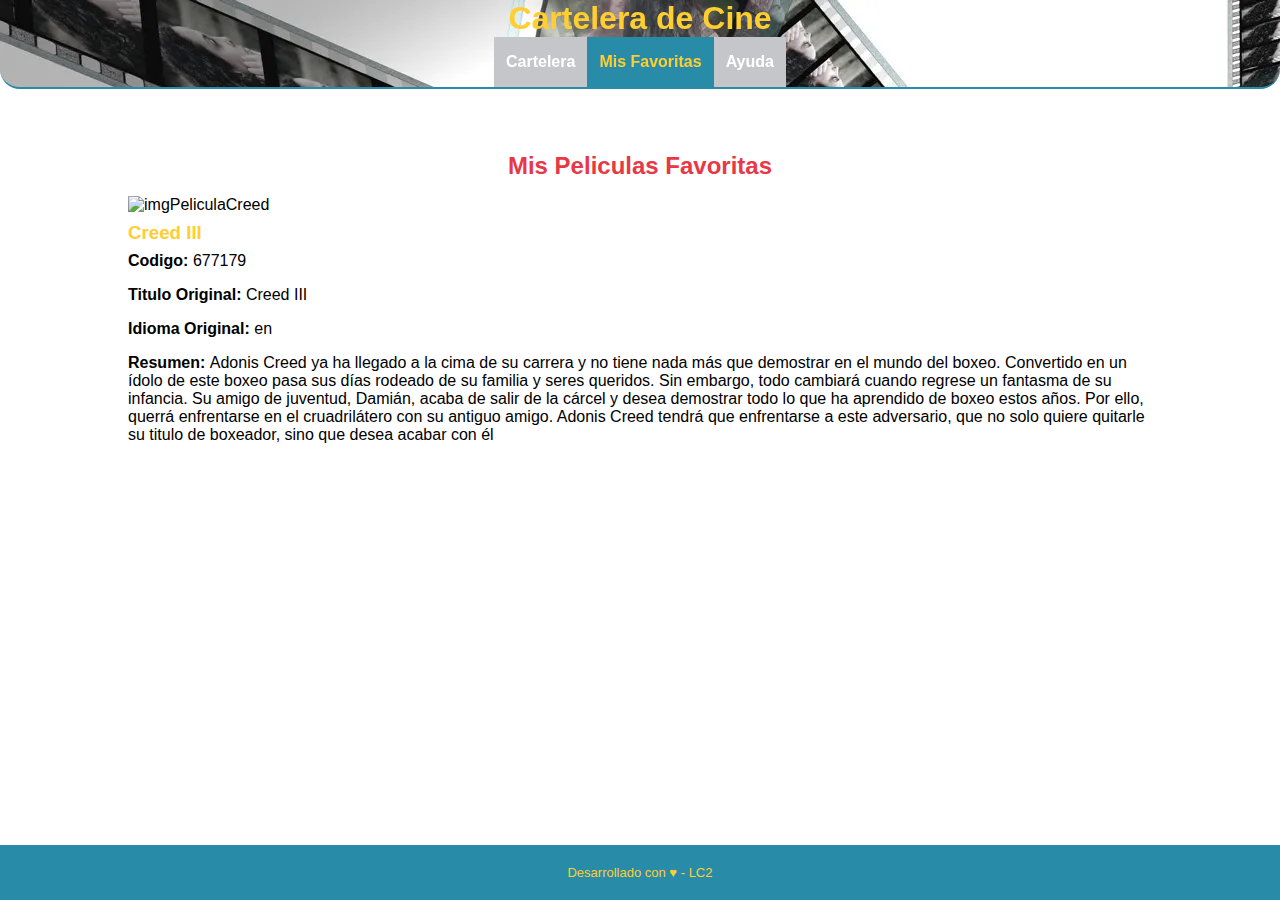
==== favorities.html @ b0a015ab "subiendo el trabajo al repositorio" ====
<!DOCTYPE html>
<html lang="es">

<head>
  <meta charset="UTF-8" />
  <meta name="viewport" content="width=device-width, initial-scale=1.0" />
  <title>TUP LC2 - TP Integrador</title>
  <!-- Estilos CSS -->
  <link rel="stylesheet" href="css/common.css" />
</head>

<body>
  <header>
    <h1>
      <!--Titulo Cabecera-->
      <span>Cartelera de Cine</span>
    </h1>
    <nav>
      <!--Menu Superior-->
      <ul>
        <li><a href="index.html">Cartelera</a></li>
        <li class="current-page"><a href="">Mis Favoritas</a></li>
        <li><a href="help.html">Ayuda</a></li>
      </ul>
    </nav>
  </header>
  <!-- Contenido principal de la página -->
  <main>
    <h2>Mis Peliculas Favoritas</h2>
    <section id="sec-favorities-list">
      <!--Sección contenido de paliculas favoritas-->
      <div class="contenedorPeliculasFavoritas" id="contenedorPeliculasFavoritas">
        <img src="https://image.tmdb.org/t/p/w500/fcFMd3HdyX7r5gtFwVnn2qr5Yhq.jpg" alt="imgPeliculaCreed">
        <h3>Creed III</h3>
        <p><b>Codigo: </b>677179</p>
        <p><b>Titulo Original: </b>Creed III</p>
        <p><b>Idioma Original: </b>en</p>
        <p><b>Resumen: </b>Adonis Creed ya ha llegado a la cima de su carrera y no tiene nada más que demostrar en el
          mundo del boxeo. Convertido en un ídolo de este boxeo pasa sus días rodeado de su familia y seres queridos.
          Sin embargo, todo cambiará cuando regrese un fantasma de su infancia. Su amigo de juventud, Damián, acaba de
          salir de la cárcel y desea demostrar todo lo que ha aprendido de boxeo estos años. Por ello, querrá
          enfrentarse en el cruadrilátero con su antiguo amigo. Adonis Creed tendrá que enfrentarse a este adversario,
          que no solo quiere quitarle su titulo de boxeador, sino que desea acabar con él</p>
      </div>
      </div>
    </section>
  </main>
  <footer>
    <p>Desarrollado con ♥ - LC2</p>
  </footer>

</body>

</html>
---- css/common.css ----
* {
  box-sizing: border-box;
  margin: 0;
  padding: 0;
  font-family: "Lucida Sans", "Lucida Sans Regular", "Lucida Grande","Lucida Sans Unicode", "Geneva", Verdana, sans-serif;
}
:root {
  /* Declaro variables CSS con colores principales */
  --color-theme: #FFCE30;
  --color-active: #288BA8;
  --color-back-active: #746AB0;
  --color-back-inactive: #c4c6c9;
  --color-titulos: #E83845;
  --color-texto-blanco: #FFF;
  --color-gradient: linear-gradient(
    to right,
    var(--color-theme),
    var(--color-back-active)
  );
}
body {
  height: 100%;
  width: 100%;
}
ul {
  list-style: none;
  padding: 0;
  margin: 0;
}
button,
a {
  user-select: none;
  -webkit-user-select: none;
}
header {
  position: fixed;
  top: 0;
  width: 100%;
  background-image: url('../img/FondoCine6.webp');
  border-radius: 0 0% 20px 20px ;
  border-bottom: 2px solid var(--color-active);
}
nav > ul {
  display: flex;
  justify-content: space-between;
  justify-content: center;
}
nav li {
  flex: 0 0 auto;
}
nav li a {
  display: block;
  padding: 16px 12px;
  text-align: center;
  text-decoration: none;
  font-size: 1em;
  font-weight: bold;
  color: var(--color-texto-blanco);
  background-color: var(--color-back-inactive);
}
nav li.current-page a {
  color: var(--color-theme);
  background-color: var(--color-active);
  pointer-events: none;
}
main {
  margin-top: 120px;
  overflow: auto;
  padding: 16px;
  padding-bottom: 60px;
  height: calc(100% - 120px);
  width: 100%;
}
h1 {
  text-align: center;
  margin: 0;
  color: var(--color-theme);
}
h1 > img {
  width: 70px;
  vertical-align: middle;
  padding: 10px;
}
h2 {
  color: var(--color-titulos);
  margin: 16px 0;
  text-align: center;
}
h3 {
  color: var(--color-theme);
  margin: 8px 0;
}
main section {
  display: flex;
  justify-content: space-around;
}
footer {
  position: fixed;
  bottom: 0px;
  background-color: var(--color-active);
  width: 100%;
  text-align: center;
  padding-top: 10px;
  padding-bottom: 10px;
}
footer p {
  font-size: small;
  color: var(--color-theme);
}
main p {
  margin-bottom: 16px;
}
/* Media Query: Estilos a aplicar sólo en pantallas mayores a 400px */
@media (min-width: 400px) {
  main {
    padding-left: 10%;
    padding-right: 10%;
  }
  footer {
    padding-top: 20px;
    padding-bottom: 20px;
  }
}

.loader {
  width: 60px;
  height: 60px;
 }
 
 .loader::before {
  content: "";
  box-sizing: border-box;
  position: absolute;
  width: 60px;
  height: 60px;
  border-radius: 50%;
  border-top: 2px solid #8900FF;
  border-right: 2px solid transparent;
  animation: spinner8217 0.8s linear infinite;
 }
 
 @keyframes spinner8217 {
  to {
   transform: rotate(360deg);
  }
 }
.loader-container{
  margin: auto;
  display: flex;
  justify-content: center;
}
.display{
  display: none;
}
.msg{
  width: 50%;
  margin: 20px auto;
  padding: 15px;
  border-radius: 15px;
  color: #fff;
  font-size: 12px;
  font-weight: 200;
  text-align: center;
}
.amarillo{
  background-color: #ffc107;
}
.rojo{
  background-color:#dc3545;
}
.verde{
  background-color:#28a745 ;
}
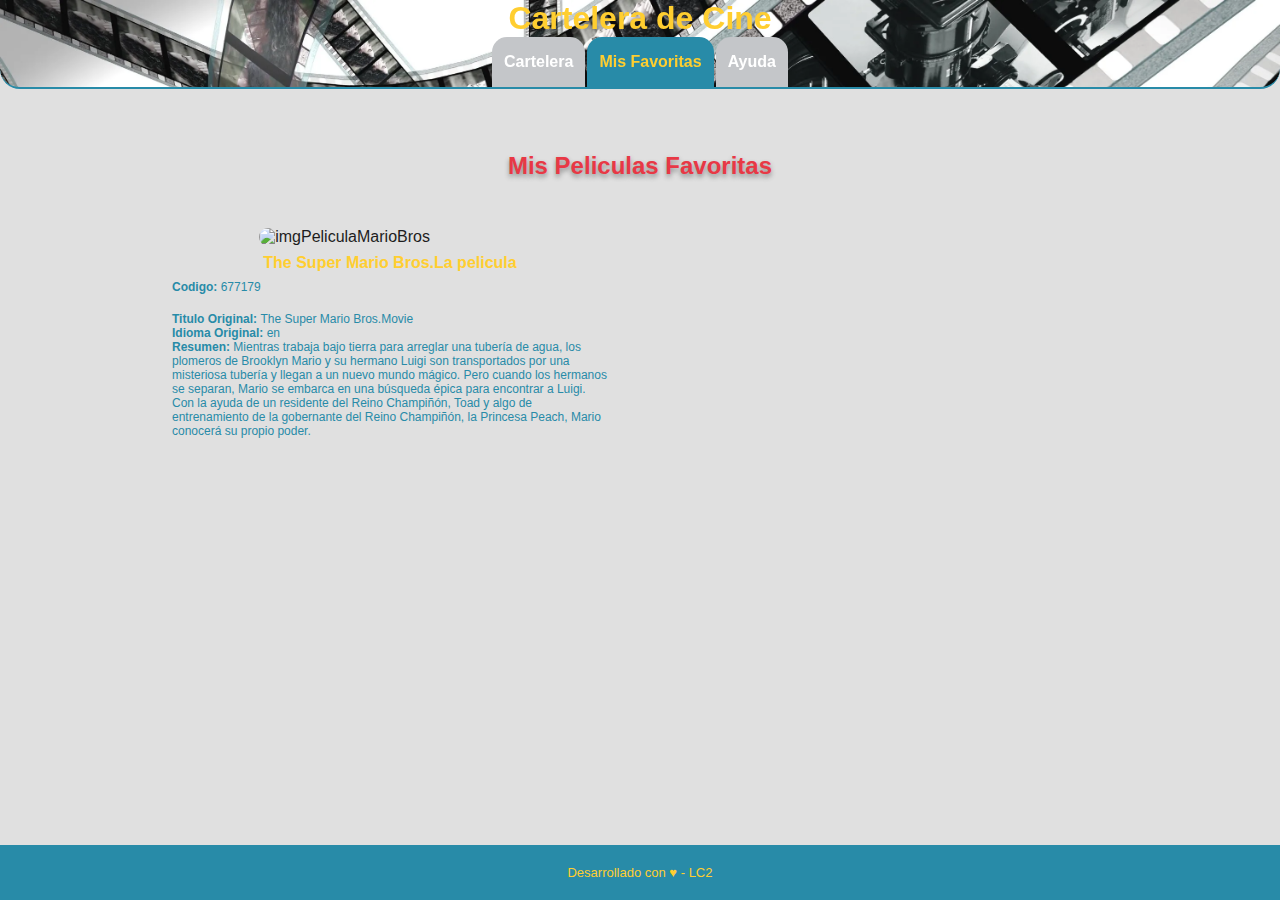
==== commit e75a7d43: "Termine la seccion Favorities" ====
--- a/favorities.html
+++ b/favorities.html
@@ -7,6 +7,7 @@
   <title>TUP LC2 - TP Integrador</title>
   <!-- Estilos CSS -->
   <link rel="stylesheet" href="css/common.css" />
+  <link rel="stylesheet" href="/css/pages/favorities.css" />
 </head>
 
 <body>
@@ -26,22 +27,20 @@
   </header>
   <!-- Contenido principal de la página -->
   <main>
-    <h2>Mis Peliculas Favoritas</h2>
+    <h2 class="sec-IntroFav">Mis Peliculas Favoritas</h2>
     <section id="sec-favorities-list">
+
       <!--Sección contenido de paliculas favoritas-->
       <div class="contenedorPeliculasFavoritas" id="contenedorPeliculasFavoritas">
-        <img src="https://image.tmdb.org/t/p/w500/fcFMd3HdyX7r5gtFwVnn2qr5Yhq.jpg" alt="imgPeliculaCreed">
-        <h3>Creed III</h3>
-        <p><b>Codigo: </b>677179</p>
-        <p><b>Titulo Original: </b>Creed III</p>
-        <p><b>Idioma Original: </b>en</p>
-        <p><b>Resumen: </b>Adonis Creed ya ha llegado a la cima de su carrera y no tiene nada más que demostrar en el
-          mundo del boxeo. Convertido en un ídolo de este boxeo pasa sus días rodeado de su familia y seres queridos.
-          Sin embargo, todo cambiará cuando regrese un fantasma de su infancia. Su amigo de juventud, Damián, acaba de
-          salir de la cárcel y desea demostrar todo lo que ha aprendido de boxeo estos años. Por ello, querrá
-          enfrentarse en el cruadrilátero con su antiguo amigo. Adonis Creed tendrá que enfrentarse a este adversario,
-          que no solo quiere quitarle su titulo de boxeador, sino que desea acabar con él</p>
-      </div>
+        <img src="https://www.themoviedb.org/t/p/w600_and_h900_bestv2/qNBAXBIQlnOThrVvA6mA2B5ggV6.jpg" alt="imgPeliculaMarioBros">
+        <h3>The Super Mario Bros.La pelicula</h3>  
+        <div class="contenedorText">  
+          <p><b>Codigo: </b>677179</p><br>
+          <p><b>Titulo Original: </b>The Super Mario Bros.Movie</p>
+          <p><b>Idioma Original: </b>en</p>
+          <p><b>Resumen: </b>Mientras trabaja bajo tierra para arreglar una tubería de agua, los plomeros de Brooklyn Mario y su hermano Luigi son transportados por una misteriosa tubería y llegan a un nuevo mundo mágico. Pero cuando los hermanos se separan, Mario se embarca en una búsqueda épica para encontrar a Luigi. Con la ayuda de un residente del Reino Champiñón, Toad y algo de entrenamiento de la gobernante del Reino Champiñón, la Princesa Peach, Mario conocerá su propio poder.</p>
+        </div>      
+
       </div>
     </section>
   </main>
--- a/css/common.css
+++ b/css/common.css
@@ -2,8 +2,10 @@
   box-sizing: border-box;
   margin: 0;
   padding: 0;
-  font-family: "Lucida Sans", "Lucida Sans Regular", "Lucida Grande","Lucida Sans Unicode", "Geneva", Verdana, sans-serif;
+  font-family: 'Montserrat', sans-serif;
+
 }
+
 :root {
   /* Declaro variables CSS con colores principales */
   --color-theme: #FFCE30;
@@ -12,42 +14,52 @@
   --color-back-inactive: #c4c6c9;
   --color-titulos: #E83845;
   --color-texto-blanco: #FFF;
-  --color-gradient: linear-gradient(
-    to right,
-    var(--color-theme),
-    var(--color-back-active)
-  );
+  --color-gradient: linear-gradient(to right,
+      var(--color-theme),
+      var(--color-back-active));
 }
+
 body {
   height: 100%;
   width: 100%;
+  background-color: #e0e0e0;
+  color: #1d1d1d;
 }
+
 ul {
   list-style: none;
   padding: 0;
   margin: 0;
 }
+
 button,
 a {
   user-select: none;
   -webkit-user-select: none;
 }
+
 header {
   position: fixed;
   top: 0;
   width: 100%;
   background-image: url('../img/FondoCine6.webp');
-  border-radius: 0 0% 20px 20px ;
+  background-repeat: no-repeat;
+  background-size: cover;
+  border-radius: 0 0% 20px 20px;
   border-bottom: 2px solid var(--color-active);
 }
-nav > ul {
+
+nav>ul {
   display: flex;
   justify-content: space-between;
   justify-content: center;
+  margin: 0 1px;
 }
+
 nav li {
   flex: 0 0 auto;
 }
+
 nav li a {
   display: block;
   padding: 16px 12px;
@@ -57,12 +69,16 @@
   font-weight: bold;
   color: var(--color-texto-blanco);
   background-color: var(--color-back-inactive);
+  border-radius: 15px 15px 0 0;
+  margin: 0 1px;
 }
+
 nav li.current-page a {
   color: var(--color-theme);
   background-color: var(--color-active);
   pointer-events: none;
 }
+
 main {
   margin-top: 120px;
   overflow: auto;
@@ -70,30 +86,26 @@
   padding-bottom: 60px;
   height: calc(100% - 120px);
   width: 100%;
+
 }
+
+main section {
+  display: flex;
+  justify-content: space-around;
+}
+
 h1 {
   text-align: center;
   margin: 0;
   color: var(--color-theme);
 }
-h1 > img {
+
+h1>img {
   width: 70px;
   vertical-align: middle;
   padding: 10px;
 }
-h2 {
-  color: var(--color-titulos);
-  margin: 16px 0;
-  text-align: center;
-}
-h3 {
-  color: var(--color-theme);
-  margin: 8px 0;
-}
-main section {
-  display: flex;
-  justify-content: space-around;
-}
+
 footer {
   position: fixed;
   bottom: 0px;
@@ -103,19 +115,23 @@
   padding-top: 10px;
   padding-bottom: 10px;
 }
+
 footer p {
   font-size: small;
   color: var(--color-theme);
 }
+
 main p {
   margin-bottom: 16px;
 }
+
 /* Media Query: Estilos a aplicar sólo en pantallas mayores a 400px */
 @media (min-width: 400px) {
   main {
     padding-left: 10%;
     padding-right: 10%;
   }
+
   footer {
     padding-top: 20px;
     padding-bottom: 20px;
@@ -125,9 +141,9 @@
 .loader {
   width: 60px;
   height: 60px;
- }
- 
- .loader::before {
+}
+
+.loader::before {
   content: "";
   box-sizing: border-box;
   position: absolute;
@@ -137,37 +153,20 @@
   border-top: 2px solid #8900FF;
   border-right: 2px solid transparent;
   animation: spinner8217 0.8s linear infinite;
- }
- 
- @keyframes spinner8217 {
+}
+
+@keyframes spinner8217 {
   to {
-   transform: rotate(360deg);
+    transform: rotate(360deg);
   }
- }
-.loader-container{
+}
+
+.loader-container {
   margin: auto;
   display: flex;
   justify-content: center;
 }
-.display{
+
+.display {
   display: none;
-}
-.msg{
-  width: 50%;
-  margin: 20px auto;
-  padding: 15px;
-  border-radius: 15px;
-  color: #fff;
-  font-size: 12px;
-  font-weight: 200;
-  text-align: center;
-}
-.amarillo{
-  background-color: #ffc107;
-}
-.rojo{
-  background-color:#dc3545;
-}
-.verde{
-  background-color:#28a745 ;
 }--- a/css/pages/favorities.css
+++ b/css/pages/favorities.css
@@ -0,0 +1,56 @@
+
+.sec-IntroFav {
+    color: var(--color-titulos);
+    margin: 16px 0;
+    text-align: center;
+    text-shadow: 0px 3px 5px #898989;
+}
+
+
+#sec_peliculas {
+    max-width: 1000px;
+    width: 100%;
+    margin: 0 auto;
+}
+
+
+#sec-favorities-list{
+    display: grid;
+    grid-template-columns: repeat(2, 1fr);
+    max-width: 1000px;
+    width: 100%;
+    margin: 0 auto;
+}
+
+.contenedorPeliculasFavoritas {
+    margin: 2rem;
+    display: flex;
+    flex-direction: column;
+    align-items: center;
+}
+
+#sec-favorities-list img {
+    width: 60%;
+    margin-bottom: 10ps;
+    border-radius: 15px;
+}
+
+.contenedorText{
+    display: flex;
+    flex-direction: column  ;
+}
+
+#sec-favorities-list h3{
+    font-size: 16px;
+    font-weight: 600;
+    color: var(--color-theme);
+    margin: 8px 0;
+
+}
+
+#sec-favorities-list p {
+    font-size: 12px;
+    font-family: 'Gill Sans', 'Gill Sans MT', Calibri, 'Trebuchet MS', sans-serif;
+    margin: 0;
+    color: #288BA8;
+}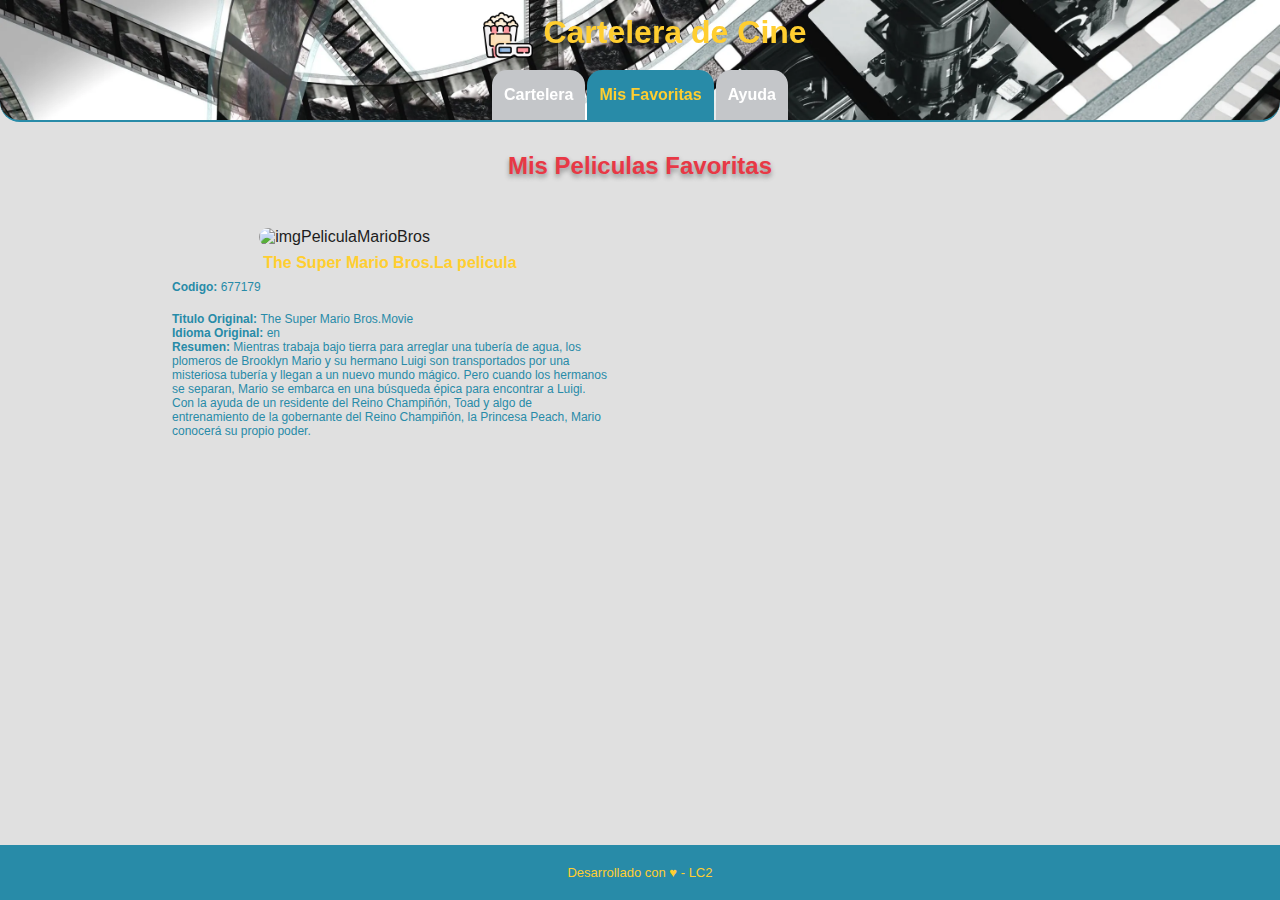
==== commit 062bfd5c: "Corregi lo que me faltaba" ====
--- a/favorities.html
+++ b/favorities.html
@@ -8,13 +8,14 @@
   <!-- Estilos CSS -->
   <link rel="stylesheet" href="css/common.css" />
   <link rel="stylesheet" href="/css/pages/favorities.css" />
+  <link rel="shortcut icon" href="/img/cinema_popcorn.ico">
 </head>
 
 <body>
   <header>
     <h1>
       <!--Titulo Cabecera-->
-      <span>Cartelera de Cine</span>
+      <img src="/img/IconoCine.png"><span>Cartelera de Cine</span>
     </h1>
     <nav>
       <!--Menu Superior-->
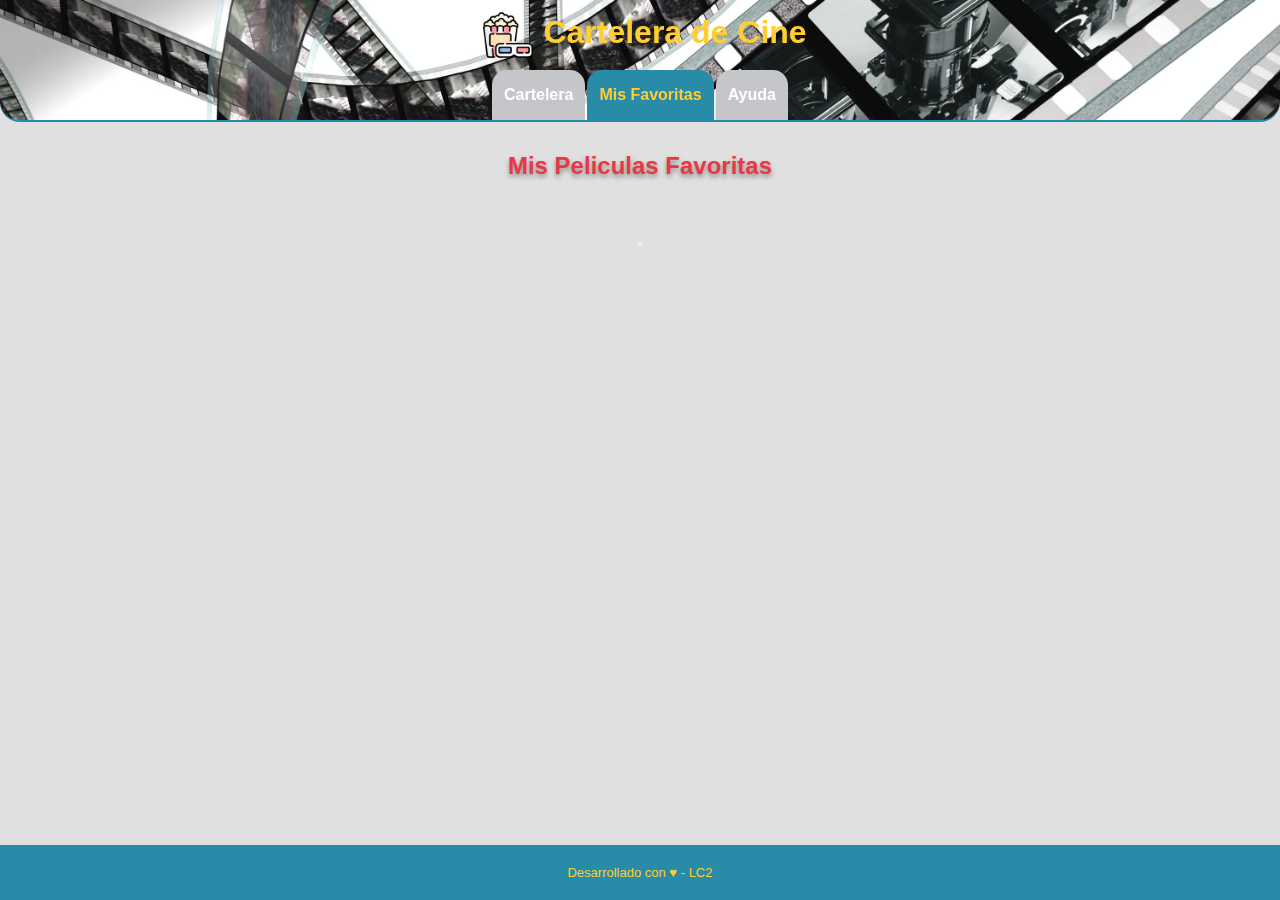
==== commit 72415ec3: "Agrege funcionalidad a los mensajes y tambien cambie un poco el css para los mismos y para la seccio" ====
--- a/favorities.html
+++ b/favorities.html
@@ -6,9 +6,9 @@
   <meta name="viewport" content="width=device-width, initial-scale=1.0" />
   <title>TUP LC2 - TP Integrador</title>
   <!-- Estilos CSS -->
-  <link rel="stylesheet" href="css/common.css" />
-  <link rel="stylesheet" href="/css/pages/favorities.css" />
-  <link rel="shortcut icon" href="/img/cinema_popcorn.ico">
+  <link rel="stylesheet" href="css/common.css"/>
+  <link rel="stylesheet" href="css/pages/favorities.css"/>
+  <link rel="shortcut icon" href="img/cinema_popcorn.ico">
 </head>
 
 <body>
@@ -29,19 +29,15 @@
   <!-- Contenido principal de la página -->
   <main>
     <h2 class="sec-IntroFav">Mis Peliculas Favoritas</h2>
-    <section id="sec-favorities-list">
-
-      <!--Sección contenido de paliculas favoritas-->
-      <div class="contenedorPeliculasFavoritas" id="contenedorPeliculasFavoritas">
-        <img src="https://www.themoviedb.org/t/p/w600_and_h900_bestv2/qNBAXBIQlnOThrVvA6mA2B5ggV6.jpg" alt="imgPeliculaMarioBros">
-        <h3>The Super Mario Bros.La pelicula</h3>  
-        <div class="contenedorText">  
-          <p><b>Codigo: </b>677179</p><br>
-          <p><b>Titulo Original: </b>The Super Mario Bros.Movie</p>
-          <p><b>Idioma Original: </b>en</p>
-          <p><b>Resumen: </b>Mientras trabaja bajo tierra para arreglar una tubería de agua, los plomeros de Brooklyn Mario y su hermano Luigi son transportados por una misteriosa tubería y llegan a un nuevo mundo mágico. Pero cuando los hermanos se separan, Mario se embarca en una búsqueda épica para encontrar a Luigi. Con la ayuda de un residente del Reino Champiñón, Toad y algo de entrenamiento de la gobernante del Reino Champiñón, la Princesa Peach, Mario conocerá su propio poder.</p>
-        </div>      
-
+    <section id="sec_peliculas"> 
+      <div class="contenedorPeliculas" id="content-pelicula">
+        <img src="" alt="">
+        <h3></h3>
+        <p><b></b></p>
+        <p><b></b></p>
+        <p><b></b></p>
+        <p><b></b></p>
+        <button></button>
       </div>
     </section>
   </main>
@@ -50,5 +46,6 @@
   </footer>
 
 </body>
-
+<script src="/js/pages/favorities.js"></script>
+  <script src="/js/common.js"></script>
 </html>--- a/css/common.css
+++ b/css/common.css
@@ -137,36 +137,3 @@
     padding-bottom: 20px;
   }
 }
-
-.loader {
-  width: 60px;
-  height: 60px;
-}
-
-.loader::before {
-  content: "";
-  box-sizing: border-box;
-  position: absolute;
-  width: 60px;
-  height: 60px;
-  border-radius: 50%;
-  border-top: 2px solid #8900FF;
-  border-right: 2px solid transparent;
-  animation: spinner8217 0.8s linear infinite;
-}
-
-@keyframes spinner8217 {
-  to {
-    transform: rotate(360deg);
-  }
-}
-
-.loader-container {
-  margin: auto;
-  display: flex;
-  justify-content: center;
-}
-
-.display {
-  display: none;
-}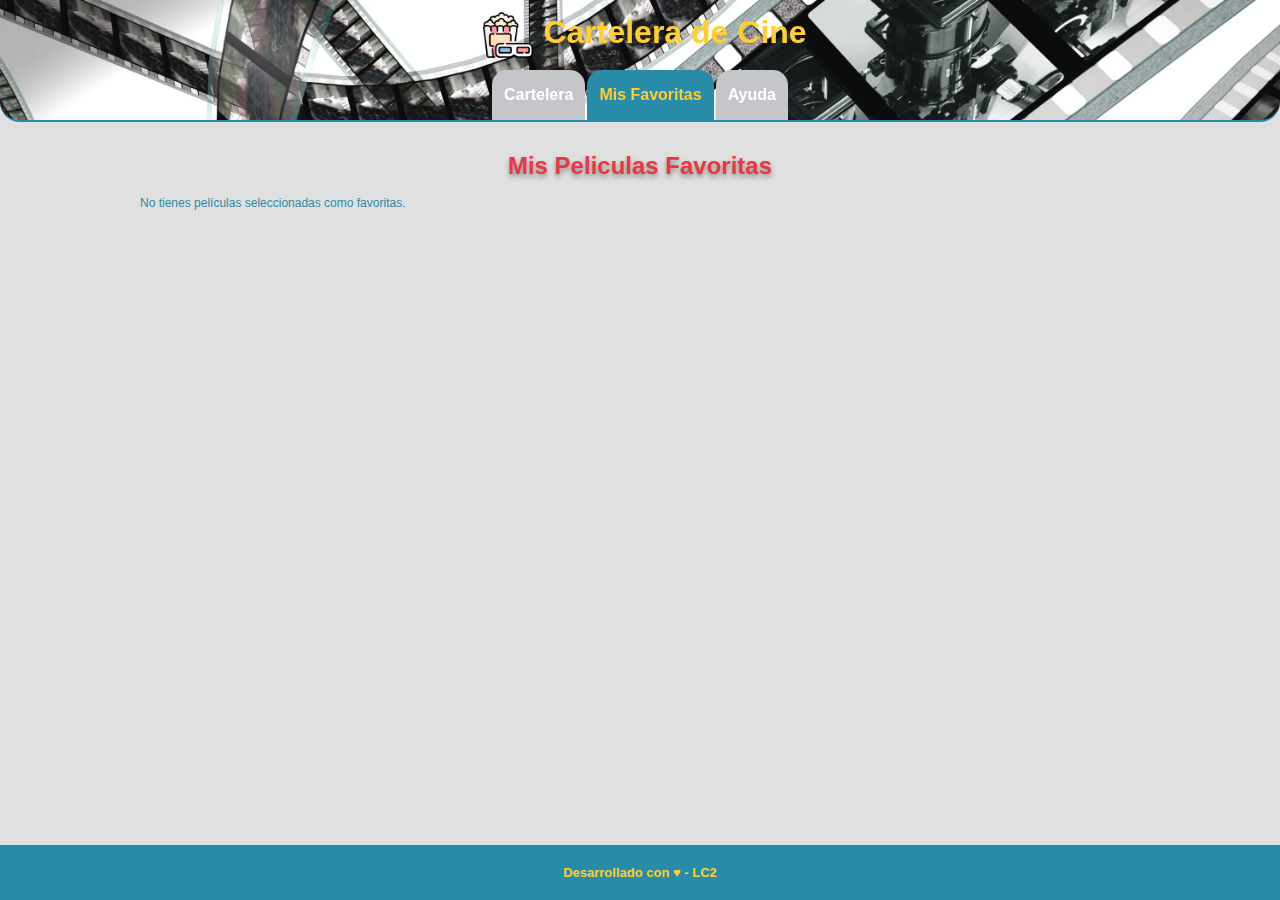
==== commit 268175f8: "Pude lograr que funcione el localStorage y el boton de elimar" ====
--- a/favorities.html
+++ b/favorities.html
@@ -26,26 +26,25 @@
       </ul>
     </nav>
   </header>
-  <!-- Contenido principal de la página -->
-  <main>
-    <h2 class="sec-IntroFav">Mis Peliculas Favoritas</h2>
-    <section id="sec_peliculas"> 
-      <div class="contenedorPeliculas" id="content-pelicula">
-        <img src="" alt="">
-        <h3></h3>
-        <p><b></b></p>
-        <p><b></b></p>
-        <p><b></b></p>
-        <p><b></b></p>
-        <button></button>
-      </div>
-    </section>
-  </main>
+    <!-- Contenido principal de la página -->
+    <main>
+      <h2 class="sec-IntroFav">Mis Peliculas Favoritas</h2>
+        <section id="sec-favorities-list">
+          <div id="contenedorPeliculasFavoritas">
+          <!--Sección contenido de paliculas favoritas-->
+            <img class="poster" src="" alt="">
+            <h3 class="title"></h3>  
+            <p><b></b><br>
+              <p><b> </b></p>   
+              <p><b></p></p>
+              <p><b></b></p>
+              <button></button>
+            </div>
+        </section>
+    </main>
   <footer>
     <p>Desarrollado con ♥ - LC2</p>
   </footer>
-
+  <script defer src="/js/pages/favorities.js"></script>
 </body>
-<script src="/js/pages/favorities.js"></script>
-  <script src="/js/common.js"></script>
 </html>--- a/css/pages/favorities.css
+++ b/css/pages/favorities.css
@@ -1,4 +1,3 @@
-
 .sec-IntroFav {
     color: var(--color-titulos);
     margin: 16px 0;
@@ -7,50 +6,77 @@
 }
 
 
-#sec_peliculas {
-    max-width: 1000px;
-    width: 100%;
-    margin: 0 auto;
-}
 
 
-#sec-favorities-list{
-    display: grid;
-    grid-template-columns: repeat(2, 1fr);
-    max-width: 1000px;
-    width: 100%;
-    margin: 0 auto;
-}
+    #sec-favorities-list {
+        display: grid;
+        grid-template-columns: repeat(2, 1fr);
+        max-width: 1000px;
+        width: 100%;
+        margin: 0 auto;
+    }
 
-.contenedorPeliculasFavoritas {
-    margin: 2rem;
-    display: flex;
-    flex-direction: column;
-    align-items: center;
-}
+    .contenedorPeliculasFavoritas {
+        margin: 2rem;
+        display: flex;
+        flex-direction: column;
+        align-items: center;
+    }
 
-#sec-favorities-list img {
-    width: 60%;
-    margin-bottom: 10ps;
-    border-radius: 15px;
-}
+    #sec-favorities-list img {
+        width: 60%;
+        margin-bottom: 10ps;
+        border-radius: 15px;
+    }
 
-.contenedorText{
-    display: flex;
-    flex-direction: column  ;
-}
+    .contenedorText {
+        display: flex;
+        flex-direction: column;
+    }
 
-#sec-favorities-list h3{
-    font-size: 16px;
-    font-weight: 600;
-    color: var(--color-theme);
-    margin: 8px 0;
+    #sec-favorities-list h3 {
+        font-size: 16px;
+        font-weight: 600;
+        color: var(--color-theme);
+        margin: 8px 0;
 
-}
+    }
 
-#sec-favorities-list p {
-    font-size: 12px;
-    font-family: 'Gill Sans', 'Gill Sans MT', Calibri, 'Trebuchet MS', sans-serif;
-    margin: 0;
-    color: #288BA8;
-}+    #sec-favorities-list p {
+        font-size: 12px;
+        font-family: 'Gill Sans', 'Gill Sans MT', Calibri, 'Trebuchet MS', sans-serif;
+        margin: 0;
+        color: #288BA8;
+    }
+
+
+    .btn-quitar {
+        background: #7f8c8d;
+        margin-top: 10px;
+        padding: 10px 0;
+        text-align: center;
+        width: 200px;
+        text-decoration: none;
+        box-shadow: 0px 3px 0px #373c3c;
+        border-radius: 100px;
+        border: none;
+        color: #e0e0e0;
+        cursor: pointer;
+        font-weight: 600;
+    }
+
+    .btn-quitar span {
+        margin-right: 10px;
+    }
+
+    .btn-quitar.medium {
+        width: 150px;
+    }
+
+    .btn-quitar.radius {
+        border-radius: 50px;
+    }
+
+    .btn-quitar:hover {
+        box-shadow: 0px 0px 0px;
+    }